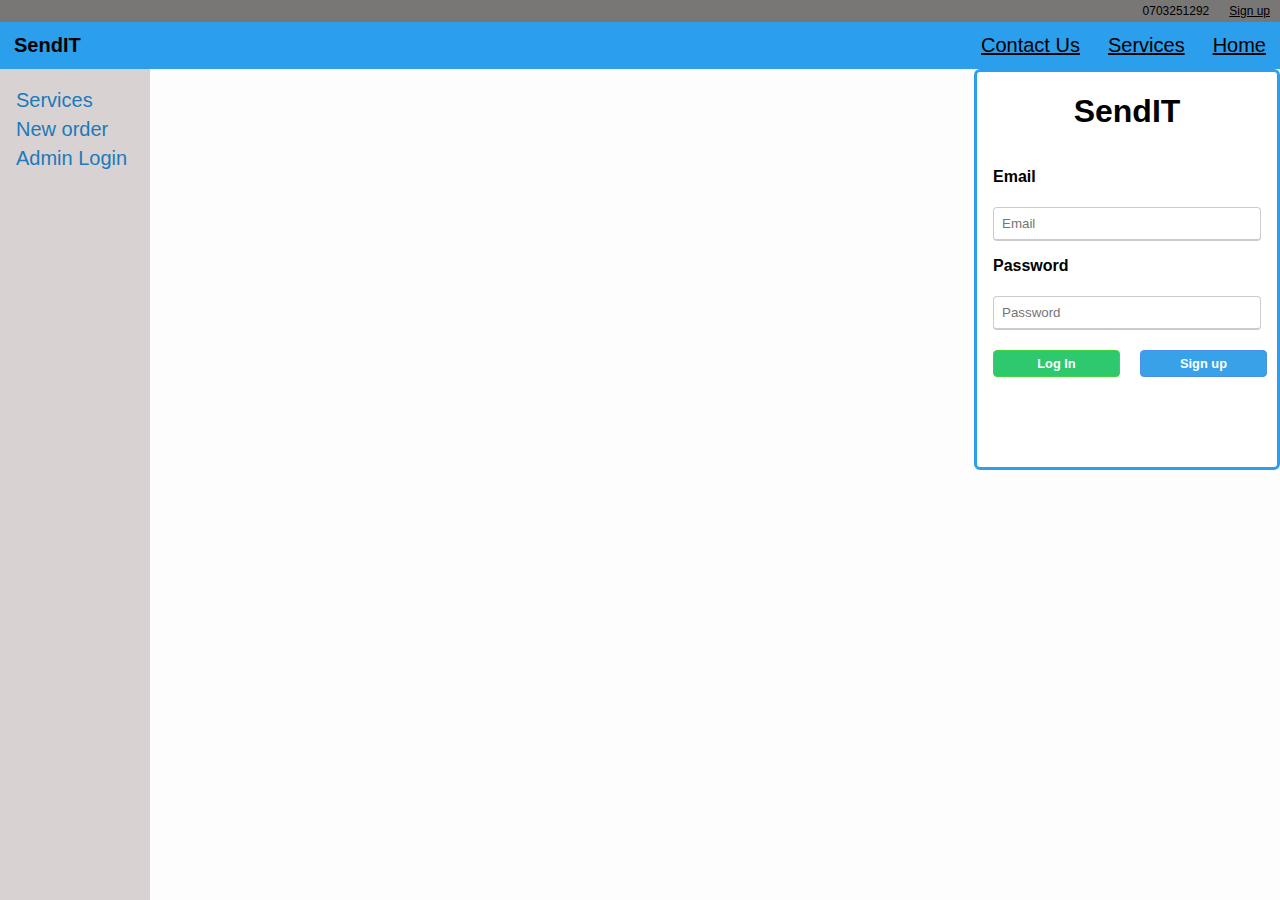
==== UI/index.html @ 21f2c66f "[starts #161597301] Starting my landing page which includes login form" ====
<!DOCTYPE html>
<html>
    <head>
        <link rel="stylesheet" href="style.css">
        <title>SendIT</title>
    </head>
    <body>
        <div class="topbar">
            <a href="#">Sign up</a>
            <a>0703251292</a>
        </div>
        <div class="navbar">
            <a href="#">Home</a>
            <a href="#">Services</a>
            <a href="#">Contact Us</a>
            <div id="logo">
                <a><b>SendIT</b></a>
            </div>
        </div>
        <form method="POST" action="index.html">
            <div class = "login">
                <h1 align="center">SendIT</h1>
                <label for="usrname"><b>Email</b></label>
                <input type="email" placeholder="Email" name = usrname required/>
                <label for="pswrd"><b>Password</b></label>
                <input type="password" placeholder="Password" name = pswrd required/>
                <a href="#"><div class="btn1">Log In</div></a>
                <a href="#"><div class="btn2">Sign up</div></a>
            </div>   
        </form>
        <div class="sidebar">
                <a href="#services">Services</a>
                <a href="#neworder">New order</a>
                <a href="#adminlogin">Admin Login</a>
            </div>
    </body>
</html>
---- UI/style.css ----
.topbar{
    background-color: rgb(121, 118, 118);
    overflow: hidden;
    position: relative;
}
.topbar a{
    float: right;
    padding: 4px 10px;
    text-align: center;
    font-size: 12px;
    color: black;
}
.navbar{
    background-color: #2b9fec;
    overflow: hidden;
    position: relative;
}
.navbar a{
    float: right;
    padding: 12px 14px;
    text-align: center;
    font-size: 20px;
    color: black;
    background-color: #2b9fec;
}
.navbar #logo{
    float: left;
}
.navbar a:hover{
    background-color: rgb(184, 183, 183);
    color: black;
}
.navbar a:active{
    background-color: rgb(184, 183, 183);
    color: black;
}
form .login{
    border: 3px solid #2b9fec;
    text-align: left;
    float: right;
}
input[type=email], input[type=password], input[type=text]{
    width: 250px;
    padding: 8px;
    margin-top: 5px;
    margin-left: 16px;
    color: white;
    border:1px solid #ccc;
    border-bottom: #ccc solid 2px;
    border-radius: 4px;
    font-size: lem;
    
}
.login{
    background: white;
    width:300px;
    border-radius:6px;
    margin-left: 160px;
    padding: 0px 0px 70px 0px;
    border: #2b9fec 4px solid;
    /*z-index: 1;
    top:0;
    right: 0;
    position: relative;*/
    
}
.btn1{
    width: 125px;
    color: white;
    border-radius: 4px;
    border: rgb(62, 214, 62) solid 1px;
    padding-bottom: 5px;
    padding-top: 5px;
    background: #2ec96f;
    float: left;
    margin-left: 16px;
    margin-bottom: 20px;
    margin-top: 20px;
    font-size: 0.8em;
    font-weight: 800;
    text-align: center;
}
.btn2{
    width: 125px;
    color: white;
    border-radius: 4px;
    border: rgb(73, 143, 235) solid 1px;
    padding-bottom: 5px;
    padding-top: 5px;
    background: #38a2e9;
    float: right;
    margin-right: 10px;
    margin-bottom: 20px;
    margin-top: 20px;
    font-size: 0.8em;
    font-weight: 800;
    text-align: center;
}
body{
    background: #fdfdfd;
    width: 100%;
    margin: 20px 0px 20px 0px;
    margin: 0 auto 0 auto;
    font-family: Arial, Helvetica, sans-serif;
}
label{
    display: inline-block;
    margin: 16px;
}
.sidebar{
    width: 150px;
    background-color: rgb(216, 210, 210);
    padding-top: 20px;
    overflow-x: hidden;
    top:0 auto;
    left: 0;
    position: fixed;
    z-index: 1;
    height: 100%;
}
.sidebar a{
    text-decoration: none;
    color: #1c7ab9;
    display:block;
    padding: 0px 8px 6px 16px;
    font-size: 20px;
}
.sidebar a:hover{
    background-color: rgb(158, 157, 157);
    color:#054b7a;
}
.signup{
    background: white;
    width:350px;
    border-radius:6px;
    margin-left: 160px;
    padding: 0px 0px 50px 0px;
    border: #2b9fec 4px solid;
    align-items: center;
}
form .signup{
    border: 3px solid #2b9fec;
    text-align: left;
    margin: 0 auto;
    width:300px;
    
}
.btn3{
    width: 270px;
    color: white;
    border-radius: 4px;
    border: rgb(62, 214, 62) solid 1px;
    padding-bottom: 5px;
    padding-top: 5px;
    background: #2ec96f;
    float: left;
    margin-left: 16px;
    margin-bottom: 20px;
    margin-top: 20px;
    font-size: 0.8em;
    font-weight: 800;
    text-align: center;
}
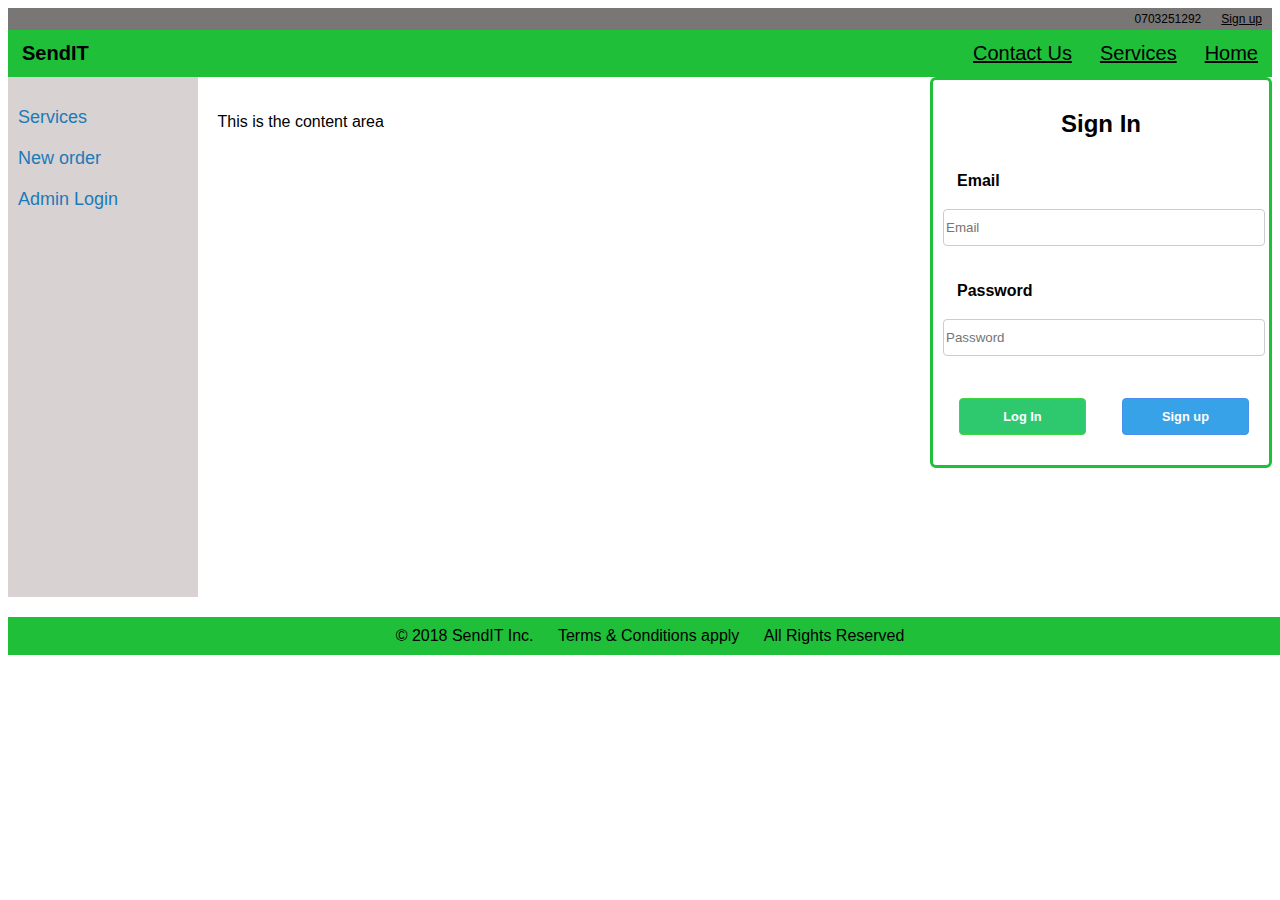
==== commit d3945edd: "Editing the page layout" ====
--- a/UI/index.html
+++ b/UI/index.html
@@ -5,8 +5,11 @@
         <title>SendIT</title>
     </head>
     <body>
+      <div>
+
+        <header>  
         <div class="topbar">
-            <a href="#">Sign up</a>
+            <a href="file:///home/mathenge-pc/Desktop/SendIT/UI/sign-up.html">Sign up</a>
             <a>0703251292</a>
         </div>
         <div class="navbar">
@@ -17,21 +20,38 @@
                 <a><b>SendIT</b></a>
             </div>
         </div>
+        </header>
+
+        <section>
+        <div class="sidebar">
+                <a href="#services">Services</a>
+                <a href="#neworder">New order</a>
+                <a href="#adminlogin">Admin Login</a>
+        </div>
+        <div class="middle">
+            <p>This is the content area</p>
+        </div>
+
         <form method="POST" action="index.html">
             <div class = "login">
-                <h1 align="center">SendIT</h1>
+                <h2 align="center">Sign In</h2>
                 <label for="usrname"><b>Email</b></label>
                 <input type="email" placeholder="Email" name = usrname required/>
                 <label for="pswrd"><b>Password</b></label>
                 <input type="password" placeholder="Password" name = pswrd required/>
                 <a href="#"><div class="btn1">Log In</div></a>
-                <a href="#"><div class="btn2">Sign up</div></a>
+                <a href="file:///home/mathenge-pc/Desktop/SendIT/UI/sign-up.html"><div class="btn2">Sign up</div></a>
             </div>   
         </form>
-        <div class="sidebar">
-                <a href="#services">Services</a>
-                <a href="#neworder">New order</a>
-                <a href="#adminlogin">Admin Login</a>
-            </div>
+        </section>
+
+        <div class="footer">
+        <footer>
+            <a>&copy; 2018 SendIT Inc.</a>
+            <a>Terms & Conditions apply</a>
+            <a>All Rights Reserved</a>
+        </footer>
+        </div>
+      </div>
     </body>
 </html>--- a/UI/style.css
+++ b/UI/style.css
@@ -1,7 +1,11 @@
+body{
+    font-family: Arial, Helvetica, sans-serif;
+}
 .topbar{
     background-color: rgb(121, 118, 118);
     overflow: hidden;
     position: relative;
+    width: 100%;
 }
 .topbar a{
     float: right;
@@ -11,9 +15,10 @@
     color: black;
 }
 .navbar{
-    background-color: #2b9fec;
+    background-color: rgb(31, 191,58);
     overflow: hidden;
     position: relative;
+    width: 100%;
 }
 .navbar a{
     float: right;
@@ -21,10 +26,11 @@
     text-align: center;
     font-size: 20px;
     color: black;
-    background-color: #2b9fec;
+    background-color: rgb(31, 191,58);
 }
 .navbar #logo{
     float: left;
+    font-size: 80%;
 }
 .navbar a:hover{
     background-color: rgb(184, 183, 183);
@@ -34,34 +40,64 @@
     background-color: rgb(184, 183, 183);
     color: black;
 }
+.sidebar{
+    width: 15%;
+    background-color: rgb(216, 210, 210);
+    padding-top: 20px;
+    height: 500px;
+    float: left;
+}
+.sidebar a{
+    text-decoration: none;
+    color: #1c7ab9;
+    display: block;
+    padding: 10px;
+    font-size: 18px;
+}
+.sidebar a:hover{
+    background-color: rgb(158, 157, 157);
+    color:#054b7a;
+}
+
+.middle{
+    float: left;
+    width: 33%;
+    height: 500px;
+    padding: 20px;
+    background-color:white; 
+}
 form .login{
-    border: 3px solid #2b9fec;
+    border: 3px solid rgb(31, 191,58);
     text-align: left;
     float: right;
 }
 input[type=email], input[type=password], input[type=text]{
-    width: 250px;
-    padding: 8px;
-    margin-top: 5px;
-    margin-left: 16px;
+    width: 100%;
+    margin: 5px 0 22px 0;
     color: white;
     border:1px solid #ccc;
-    border-bottom: #ccc solid 2px;
     border-radius: 4px;
     font-size: lem;
+    display: inline-block;
+    padding-bottom: 10px;
+    padding-top: 10px;
+}
+input[type=email]:focus,input[type=text]:focus, input[type=password]:focus {
+        background-color: hsl(0, 0%, 85%);
+        outline: none;   
     
 }
 .login{
     background: white;
-    width:300px;
+    width:25%;
     border-radius:6px;
     margin-left: 160px;
-    padding: 0px 0px 70px 0px;
-    border: #2b9fec 4px solid;
-    /*z-index: 1;
+    padding: 10px;
+    border: rgb(31, 191,58) 4px solid;
+    z-index: 1;
     top:0;
     right: 0;
-    position: relative;*/
+    position: auto;
     
 }
 .btn1{
@@ -69,8 +105,8 @@
     color: white;
     border-radius: 4px;
     border: rgb(62, 214, 62) solid 1px;
-    padding-bottom: 5px;
-    padding-top: 5px;
+    padding-bottom: 10px;
+    padding-top: 10px;
     background: #2ec96f;
     float: left;
     margin-left: 16px;
@@ -85,8 +121,8 @@
     color: white;
     border-radius: 4px;
     border: rgb(73, 143, 235) solid 1px;
-    padding-bottom: 5px;
-    padding-top: 5px;
+    padding-bottom: 10px;
+    padding-top: 10px;
     background: #38a2e9;
     float: right;
     margin-right: 10px;
@@ -96,68 +132,60 @@
     font-weight: 800;
     text-align: center;
 }
-body{
-    background: #fdfdfd;
-    width: 100%;
-    margin: 20px 0px 20px 0px;
-    margin: 0 auto 0 auto;
-    font-family: Arial, Helvetica, sans-serif;
-}
+
 label{
     display: inline-block;
-    margin: 16px;
+    margin: 14px;
 }
-.sidebar{
-    width: 150px;
-    background-color: rgb(216, 210, 210);
-    padding-top: 20px;
-    overflow-x: hidden;
-    top:0 auto;
-    left: 0;
-    position: fixed;
-    z-index: 1;
-    height: 100%;
-}
-.sidebar a{
-    text-decoration: none;
-    color: #1c7ab9;
-    display:block;
-    padding: 0px 8px 6px 16px;
-    font-size: 20px;
-}
-.sidebar a:hover{
-    background-color: rgb(158, 157, 157);
-    color:#054b7a;
-}
+
 .signup{
     background: white;
-    width:350px;
+    width:100%;
     border-radius:6px;
-    margin-left: 160px;
-    padding: 0px 0px 50px 0px;
-    border: #2b9fec 4px solid;
+    padding: 30px;
+    border: rgb(31, 191,58) 1px solid;
     align-items: center;
+    display: block;
+    overflow: auto;
 }
 form .signup{
-    border: 3px solid #2b9fec;
+    border: 3px solid rgb(31, 191,58);
     text-align: left;
     margin: 0 auto;
-    width:300px;
+    width:50%;
     
 }
 .btn3{
-    width: 270px;
+    box-sizing: border-box;
+    width: 100%;
     color: white;
     border-radius: 4px;
     border: rgb(62, 214, 62) solid 1px;
-    padding-bottom: 5px;
-    padding-top: 5px;
-    background: #2ec96f;
+    padding-bottom: 10px;
+    padding-top: 10px;
+    background: rgb(42,191,94);
     float: left;
-    margin-left: 16px;
-    margin-bottom: 20px;
-    margin-top: 20px;
-    font-size: 0.8em;
+    font-size: 0.9em;
     font-weight: 800;
     text-align: center;
 }
+section:after {
+    content: "";
+    display: table;
+    clear: both;
+}
+.footer {
+    background-color: rgb(31, 191,58);
+    text-align: center;
+    padding: 10px;
+    display: inline-block;
+    height: 10%;
+    width: 100%;
+    clear: both;
+
+}
+.footer a{
+    text-align: center;
+    padding: 10px;
+    background-color:rgb(31, 191,58); 
+}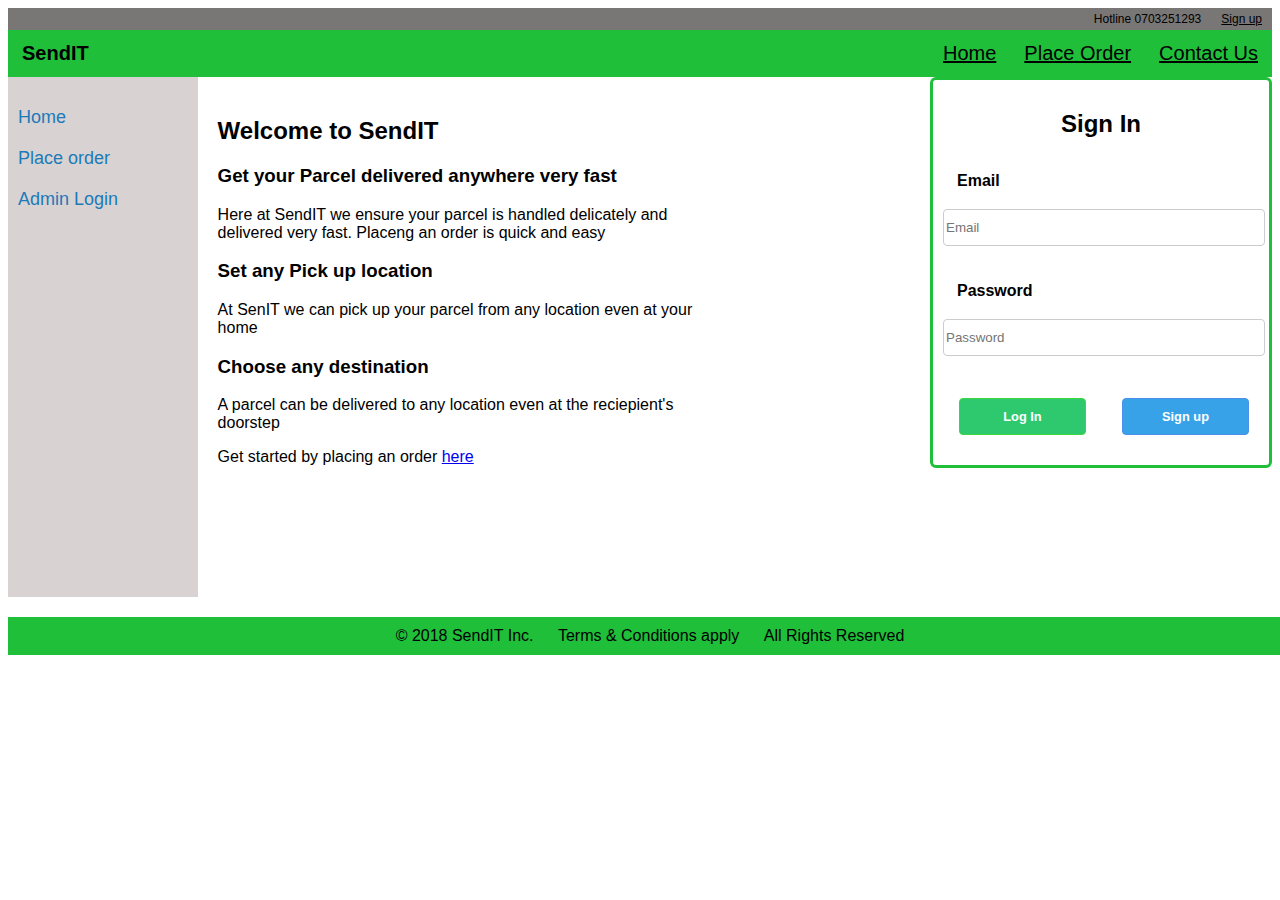
==== commit 86094ee0: "fixing issues with the navigation bar items and adding content" ====
--- a/UI/index.html
+++ b/UI/index.html
@@ -10,12 +10,12 @@
         <header>  
         <div class="topbar">
             <a href="file:///home/mathenge-pc/Desktop/SendIT/UI/sign-up.html">Sign up</a>
-            <a>0703251292</a>
+            <a>Hotline 0703251293</a>
         </div>
         <div class="navbar">
+            <a href="#">Contact Us</a>
+            <a href="#">Place Order</a>
             <a href="#">Home</a>
-            <a href="#">Services</a>
-            <a href="#">Contact Us</a>
             <div id="logo">
                 <a><b>SendIT</b></a>
             </div>
@@ -24,12 +24,19 @@
 
         <section>
         <div class="sidebar">
-                <a href="#services">Services</a>
-                <a href="#neworder">New order</a>
+                <a href="#services">Home</a>
+                <a href="#neworder">Place order</a>
                 <a href="#adminlogin">Admin Login</a>
         </div>
         <div class="middle">
-            <p>This is the content area</p>
+            <h2>Welcome to SendIT</h2>
+            <h3>Get your Parcel delivered anywhere very fast</h3>
+            <p>Here at SendIT we ensure your parcel is handled delicately and delivered very fast. Placeng an order is quick and easy</p>
+            <h3>Set any Pick up location</h3>
+            <p>At SenIT we can pick up your parcel from any location even at your home</p>
+            <h3>Choose any destination</h3>
+            <p>A parcel can be delivered to any location even at the reciepient's doorstep</p>
+            <p>Get started by placing an order <a href="#">here</a></p>
         </div>
 
         <form method="POST" action="index.html">
--- a/UI/style.css
+++ b/UI/style.css
@@ -61,7 +61,7 @@
 
 .middle{
     float: left;
-    width: 33%;
+    width: 40%;
     height: 500px;
     padding: 20px;
     background-color:white; 
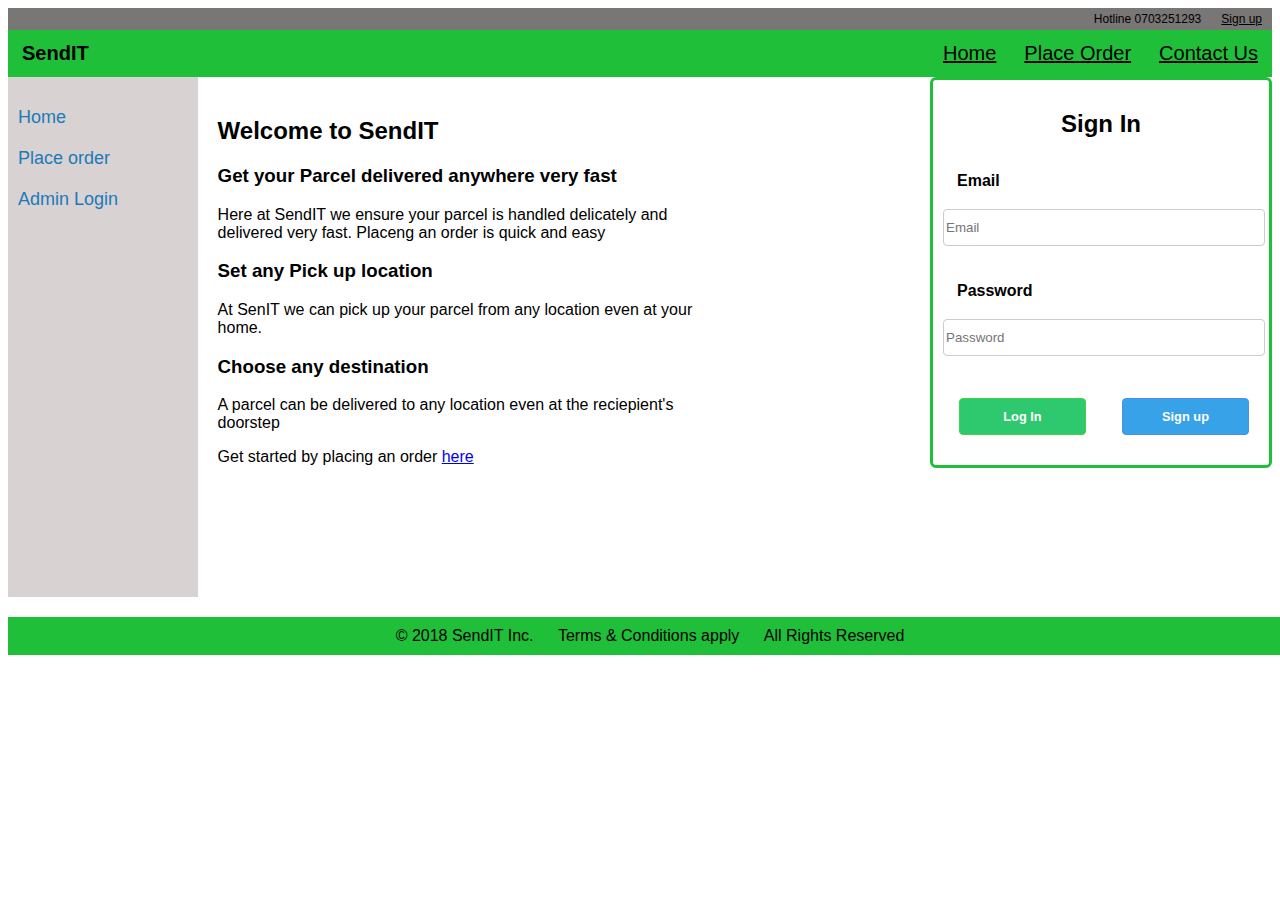
==== commit 6452ba48: "[finishes #161597301] finished my login/landing page" ====
--- a/UI/index.html
+++ b/UI/index.html
@@ -33,7 +33,7 @@
             <h3>Get your Parcel delivered anywhere very fast</h3>
             <p>Here at SendIT we ensure your parcel is handled delicately and delivered very fast. Placeng an order is quick and easy</p>
             <h3>Set any Pick up location</h3>
-            <p>At SenIT we can pick up your parcel from any location even at your home</p>
+            <p>At SenIT we can pick up your parcel from any location even at your home.</p>
             <h3>Choose any destination</h3>
             <p>A parcel can be delivered to any location even at the reciepient's doorstep</p>
             <p>Get started by placing an order <a href="#">here</a></p>
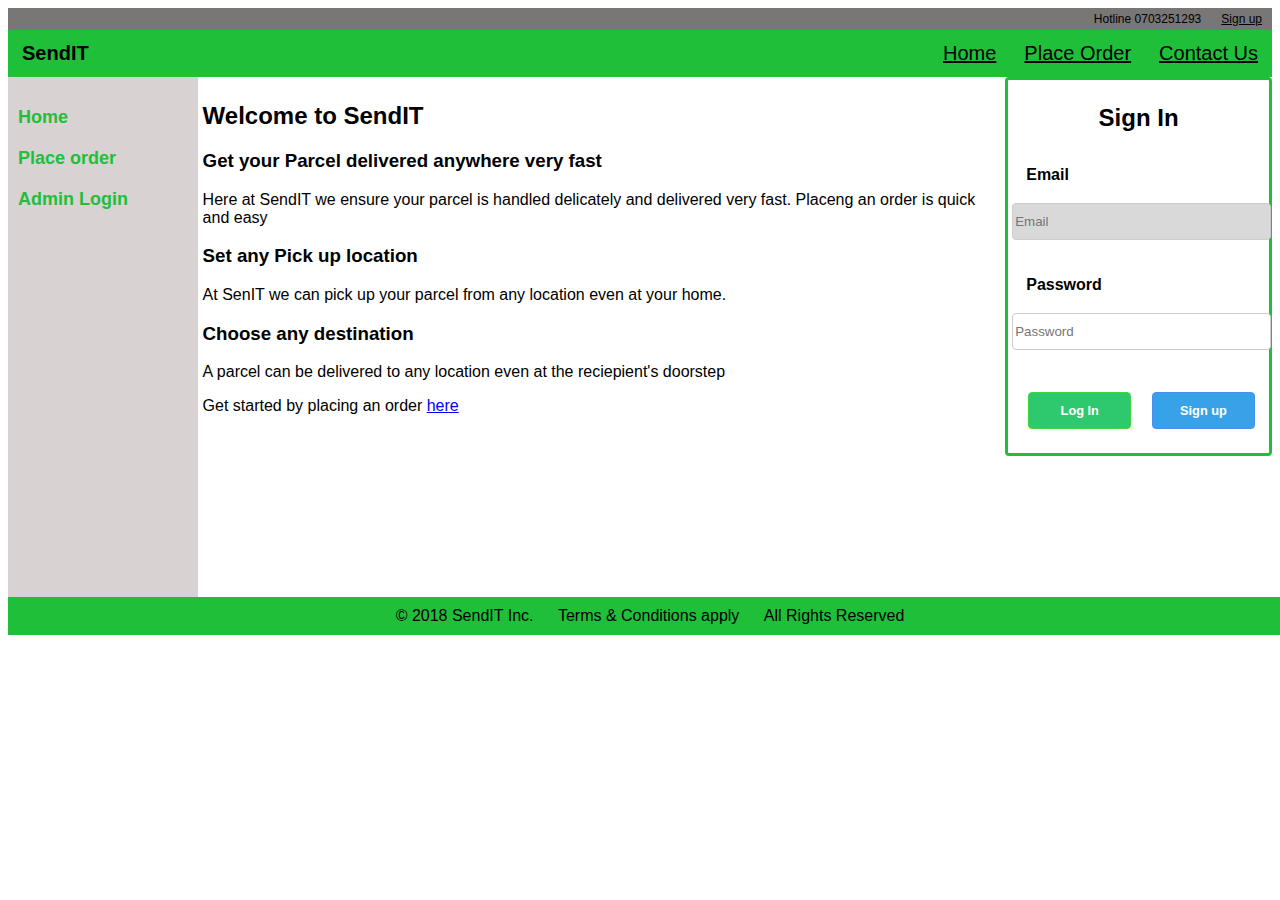
==== commit ceb04cbb: "fixed all hanging links" ====
--- a/UI/index.html
+++ b/UI/index.html
@@ -9,13 +9,13 @@
 
         <header>  
         <div class="topbar">
-            <a href="file:///home/mathenge-pc/Desktop/SendIT/UI/sign-up.html">Sign up</a>
+            <a href="sign-up.html">Sign up</a>
             <a>Hotline 0703251293</a>
         </div>
         <div class="navbar">
             <a href="#">Contact Us</a>
-            <a href="#">Place Order</a>
-            <a href="#">Home</a>
+            <a href="new-order.html">Place Order</a>
+            <a href="index.html">Home</a>
             <div id="logo">
                 <a><b>SendIT</b></a>
             </div>
@@ -24,9 +24,9 @@
 
         <section>
         <div class="sidebar">
-                <a href="#services">Home</a>
-                <a href="#neworder">Place order</a>
-                <a href="#adminlogin">Admin Login</a>
+                <a href="index.html">Home</a>
+                <a href="new-order.html">Place order</a>
+                <a href="admin.html">Admin Login</a>
         </div>
         <div class="middle">
             <h2>Welcome to SendIT</h2>
@@ -47,7 +47,7 @@
                 <label for="pswrd"><b>Password</b></label>
                 <input type="password" placeholder="Password" name = pswrd required/>
                 <a href="#"><div class="btn1">Log In</div></a>
-                <a href="file:///home/mathenge-pc/Desktop/SendIT/UI/sign-up.html"><div class="btn2">Sign up</div></a>
+                <a href="sign-up.html"><div class="btn2">Sign up</div></a>
             </div>   
         </form>
         </section>
--- a/UI/style.css
+++ b/UI/style.css
@@ -13,6 +13,11 @@
     text-align: center;
     font-size: 12px;
     color: black;
+}
+.topbar #dash{
+    float: left;
+    font-size: 14px;
+    font-weight: bold;
 }
 .navbar{
     background-color: rgb(31, 191,58);
@@ -49,10 +54,11 @@
 }
 .sidebar a{
     text-decoration: none;
-    color: #1c7ab9;
+    color: rgb(31, 191,58);
     display: block;
     padding: 10px;
     font-size: 18px;
+    font-weight: bold;
 }
 .sidebar a:hover{
     background-color: rgb(158, 157, 157);
@@ -61,9 +67,9 @@
 
 .middle{
     float: left;
-    width: 40%;
+    width: 63%;
     height: 500px;
-    padding: 20px;
+    padding: 5px;
     background-color:white; 
 }
 form .login{
@@ -71,7 +77,7 @@
     text-align: left;
     float: right;
 }
-input[type=email], input[type=password], input[type=text]{
+input[type=email], input[type=password], input[type=text], input[type=date]{
     width: 100%;
     margin: 5px 0 22px 0;
     color: white;
@@ -82,17 +88,17 @@
     padding-bottom: 10px;
     padding-top: 10px;
 }
-input[type=email]:focus,input[type=text]:focus, input[type=password]:focus {
+input[type=email]:focus, input[type=email],input[type=text]:focus, input[type=password]:focus {
         background-color: hsl(0, 0%, 85%);
         outline: none;   
     
 }
 .login{
     background: white;
-    width:25%;
-    border-radius:6px;
-    margin-left: 160px;
-    padding: 10px;
+    width:20%;
+    border-radius:4px;
+    margin-left: 1px;
+    padding: 4px;
     border: rgb(31, 191,58) 4px solid;
     z-index: 1;
     top:0;
@@ -101,7 +107,7 @@
     
 }
 .btn1{
-    width: 125px;
+    width: 40%;
     color: white;
     border-radius: 4px;
     border: rgb(62, 214, 62) solid 1px;
@@ -117,7 +123,7 @@
     text-align: center;
 }
 .btn2{
-    width: 125px;
+    width: 40%;
     color: white;
     border-radius: 4px;
     border: rgb(73, 143, 235) solid 1px;
@@ -188,4 +194,21 @@
     text-align: center;
     padding: 10px;
     background-color:rgb(31, 191,58); 
+}
+table {
+    font-family: arial, sans-serif;
+    border-collapse: collapse;
+    width: 60%;
+    align-self: center;
+}
+
+td, th {
+    border: 1px solid rgb(216, 210, 210);
+    text-align: center;
+    padding: 8px;
+
+}
+
+tr:nth-child(even) {
+    background-color: rgb(31, 191,58);
 }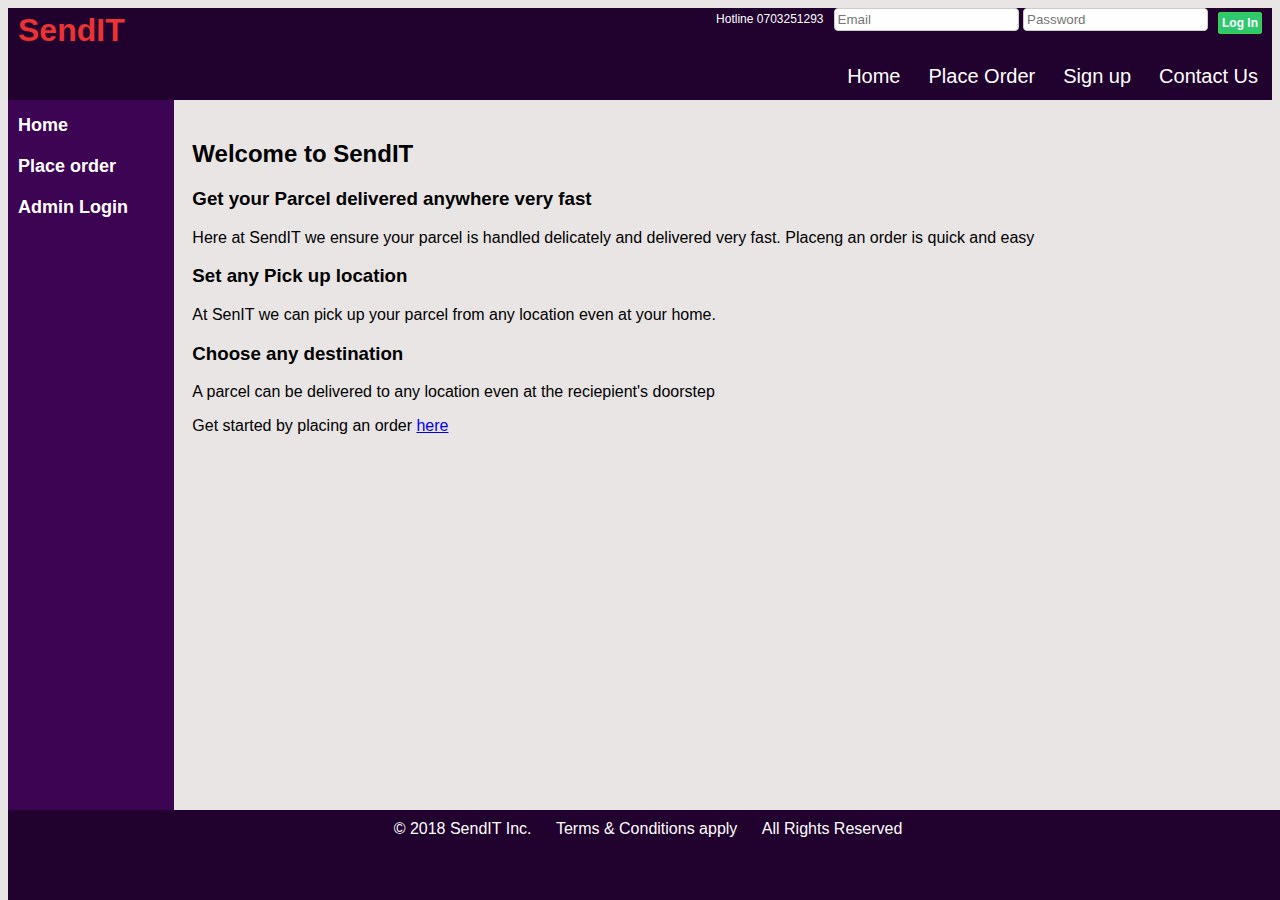
==== commit fd0aba14: "[finishes #161951880] finished UI improvements" ====
--- a/UI/index.html
+++ b/UI/index.html
@@ -9,16 +9,26 @@
 
         <header>  
         <div class="topbar">
-            <a href="sign-up.html">Sign up</a>
+            <div class=login>
+                <form method="POST" action="index.html">
+                    <input type="email" placeholder="Email" name = usrname required/>
+                    <input type="password" placeholder="Password" name = pswrd required/>
+                    <a href="#"><div class="btn1">Log In</div></a>
+                </form>
+            </div>
             <a>Hotline 0703251293</a>
+            <div class="logo">
+                    <a href="index.html"><b>SendIT</b></a>
+            </div>
+           
+
         </div>
         <div class="navbar">
             <a href="#">Contact Us</a>
+            <a href="sign-up.html">Sign up</a>
             <a href="new-order.html">Place Order</a>
             <a href="index.html">Home</a>
-            <div id="logo">
-                <a><b>SendIT</b></a>
-            </div>
+            
         </div>
         </header>
 
@@ -38,18 +48,6 @@
             <p>A parcel can be delivered to any location even at the reciepient's doorstep</p>
             <p>Get started by placing an order <a href="#">here</a></p>
         </div>
-
-        <form method="POST" action="index.html">
-            <div class = "login">
-                <h2 align="center">Sign In</h2>
-                <label for="usrname"><b>Email</b></label>
-                <input type="email" placeholder="Email" name = usrname required/>
-                <label for="pswrd"><b>Password</b></label>
-                <input type="password" placeholder="Password" name = pswrd required/>
-                <a href="#"><div class="btn1">Log In</div></a>
-                <a href="sign-up.html"><div class="btn2">Sign up</div></a>
-            </div>   
-        </form>
         </section>
 
         <div class="footer">
--- a/UI/style.css
+++ b/UI/style.css
@@ -1,60 +1,75 @@
 body{
     font-family: Arial, Helvetica, sans-serif;
+    background: rgb(233, 229, 229);
+}
+* {
+    box-sizing: border-box;
 }
 .topbar{
-    background-color: rgb(121, 118, 118);
+    background-color: rgb(33, 1, 46);
     overflow: hidden;
     position: relative;
     width: 100%;
 }
 .topbar a{
+    display: block;
     float: right;
     padding: 4px 10px;
     text-align: center;
     font-size: 12px;
-    color: black;
+    color: white;
+    text-decoration: none;
 }
 .topbar #dash{
     float: left;
     font-size: 14px;
     font-weight: bold;
+    color: rgb(235, 51, 51)
 }
 .navbar{
-    background-color: rgb(31, 191,58);
+    background-color: rgb(33, 1, 46);
     overflow: hidden;
     position: relative;
     width: 100%;
+    display: block;
+}
+.navbar #admindash{
+    float: left;
 }
 .navbar a{
     float: right;
     padding: 12px 14px;
     text-align: center;
     font-size: 20px;
-    color: black;
-    background-color: rgb(31, 191,58);
-}
-.navbar #logo{
-    float: left;
-    font-size: 80%;
+    color: white;
+    background-color: rgb(33, 1, 46);
+    text-decoration: none;
+}
+.logo a{
+    float: left;
+    font-size: 200%;
+    color: rgb(235, 51, 51)
 }
 .navbar a:hover{
     background-color: rgb(184, 183, 183);
     color: black;
 }
 .navbar a:active{
-    background-color: rgb(184, 183, 183);
-    color: black;
+    background-color: rgb(158, 157, 157);
+    color:rgb(125, 19, 167);
 }
 .sidebar{
-    width: 15%;
-    background-color: rgb(216, 210, 210);
-    padding-top: 20px;
-    height: 500px;
-    float: left;
+    width: 13%;
+    background-color: rgb(61, 4, 83);
+    padding-top: 5px;
+    float: left;
+    height: 100%;
+    position: fixed;
+    margin-right: 0;
 }
 .sidebar a{
     text-decoration: none;
-    color: rgb(31, 191,58);
+    color: white;
     display: block;
     padding: 10px;
     font-size: 18px;
@@ -62,63 +77,47 @@
 }
 .sidebar a:hover{
     background-color: rgb(158, 157, 157);
-    color:#054b7a;
-}
-
+    color:rgb(125, 19, 167);
+}
 .middle{
-    float: left;
-    width: 63%;
-    height: 500px;
-    padding: 5px;
-    background-color:white; 
-}
+    float: right;
+    padding: 20px;
+    width: 87%;
+    background-color: rgb(233, 229, 229);
+}
+section:after {
+    content: "";
+    display: table;
+    clear: both;
+}
+
 form .login{
-    border: 3px solid rgb(31, 191,58);
+    border: 3px solid rgb(33, 1, 46);
     text-align: left;
-    float: right;
 }
 input[type=email], input[type=password], input[type=text], input[type=date]{
-    width: 100%;
-    margin: 5px 0 22px 0;
-    color: white;
+    color: black;
     border:1px solid #ccc;
     border-radius: 4px;
     font-size: lem;
-    display: inline-block;
-    padding-bottom: 10px;
-    padding-top: 10px;
-}
-input[type=email]:focus, input[type=email],input[type=text]:focus, input[type=password]:focus {
-        background-color: hsl(0, 0%, 85%);
-        outline: none;   
+    padding: 3px;
+}   
     
-}
 .login{
-    background: white;
-    width:20%;
-    border-radius:4px;
-    margin-left: 1px;
-    padding: 4px;
-    border: rgb(31, 191,58) 4px solid;
-    z-index: 1;
-    top:0;
-    right: 0;
-    position: auto;
+    background: rgb(33, 1, 46);
+    float: right;
+    color: white;
     
 }
 .btn1{
-    width: 40%;
-    color: white;
-    border-radius: 4px;
+    
+    color: white;
+    border-radius: 2px;
     border: rgb(62, 214, 62) solid 1px;
-    padding-bottom: 10px;
-    padding-top: 10px;
     background: #2ec96f;
-    float: left;
-    margin-left: 16px;
-    margin-bottom: 20px;
-    margin-top: 20px;
-    font-size: 0.8em;
+    float: right;
+    padding: 3px;
+    font-size: 1.0em;
     font-weight: 800;
     text-align: center;
 }
@@ -144,22 +143,27 @@
     margin: 14px;
 }
 
-.signup{
-    background: white;
-    width:100%;
-    border-radius:6px;
-    padding: 30px;
-    border: rgb(31, 191,58) 1px solid;
-    align-items: center;
-    display: block;
-    overflow: auto;
-}
-form .signup{
-    border: 3px solid rgb(31, 191,58);
+.adminlogin{
+    background: rgb(33, 1, 46);
+    top:30%;
+    left: 40%;
+    padding: 20px;
+    width: 30%;
+    color: white;
+    position: absolute;
+}
+input.admin{
+    color: black;
+    border:1px solid #ccc;
+    border-radius: 4px;
+    font-size: 20px;
+    padding: 5px;
+}
+
+form .adminlogin{
     text-align: left;
-    margin: 0 auto;
-    width:50%;
-    
+    color: white;
+    margin-bottom: 10%;
 }
 .btn3{
     box-sizing: border-box;
@@ -175,40 +179,75 @@
     font-weight: 800;
     text-align: center;
 }
-section:after {
-    content: "";
-    display: table;
-    clear: both;
-}
+
 .footer {
-    background-color: rgb(31, 191,58);
+    background-color: rgb(33, 1, 46);
     text-align: center;
     padding: 10px;
     display: inline-block;
     height: 10%;
     width: 100%;
-    clear: both;
+    position: fixed;
+    bottom: 0;
 
 }
 .footer a{
     text-align: center;
+    color: white;
     padding: 10px;
-    background-color:rgb(31, 191,58); 
+    background-color:rgb(33, 1, 46); 
 }
 table {
     font-family: arial, sans-serif;
     border-collapse: collapse;
-    width: 60%;
-    align-self: center;
+    background: rgb(125, 19, 167);
+    color: white;
+    top:16%;
+    left: 14%;
+    padding: 20px;
+    width: 80%;
+    position: absolute;
 }
 
 td, th {
     border: 1px solid rgb(216, 210, 210);
     text-align: center;
     padding: 8px;
-
 }
 
 tr:nth-child(even) {
-    background-color: rgb(31, 191,58);
+    background-color: rgb(235, 51, 51);
+}
+.placeorder{
+    background: rgb(33, 1, 46);
+    display: block;
+    top: 18%;
+    left: 30%;
+    padding: 30px;
+    width: 40%;
+    color: white;
+    position: absolute;
+}
+input.orders{
+    color: black;
+    border:1px solid #ccc;
+    width: 100%;
+    border-radius: 4px;
+    font-size: 20px;
+    padding: 5px;
+    margin-bottom: 10px;
+}
+.btn4{
+    box-sizing: border-box;
+    width: 100%;
+    color: white;
+    border-radius: 4px;
+    border: rgb(62, 214, 62) solid 1px;
+    padding-bottom: 5px;
+    padding-top: 10px;
+    background: rgb(42,191,94);
+    float: left;
+    font-size: 0.9em;
+    font-weight: 800;
+    text-align: center;
 }